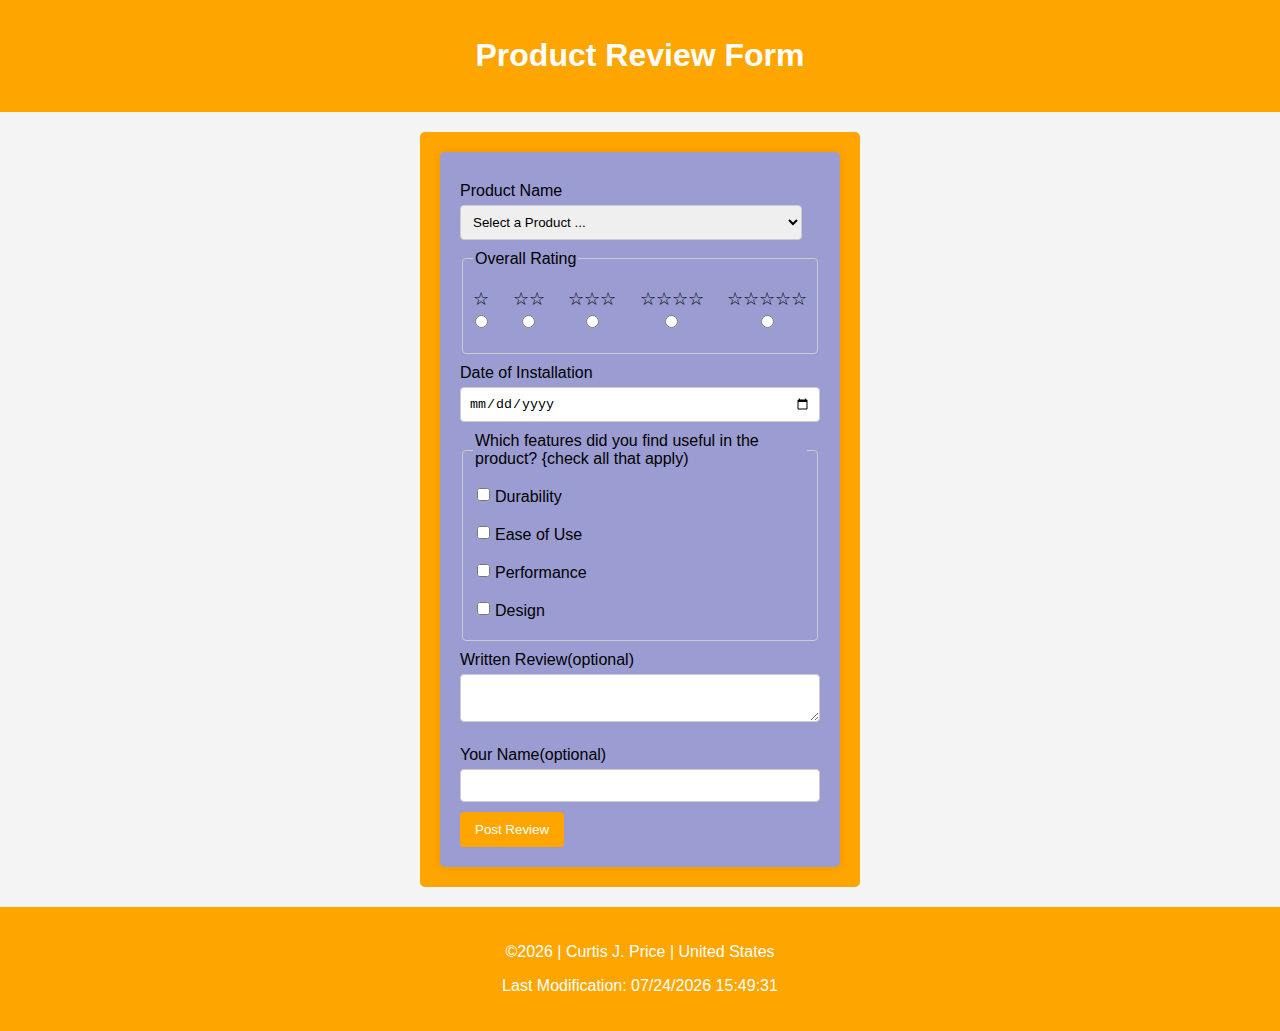
==== form.html @ 2aad3578 "w05 task" ====
<!DOCTYPE html>
<html lang="en">

<head>
    <meta charset="UTF-8">
    <meta name="viewport" content="width=device-width, initial-scale=1.0">
    <meta name="description" content="Product, Review, Post Review, Post Product">
    <meta name="author" content="Neal Coates">
    <title>Product Review</title>
    <link href="https://fonts.googleapis.com/css2?family=Audiowide&amp;family=Sofia&amp;family=Trirong&amp;display=swap"
        rel="stylesheet">
    <link rel="stylesheet" href="styles/form.css">
    <script src="scripts/form.js" defer=""></script>
    <script src="scripts/getdates.js" defer=""></script>

</head>


<body>
    <header>
        <h1>Product Review Form</h1>
    </header>
    <main>
        <div class="container">
            <form method="get" action="review.html" class="wf1">
                <label for="product">Product Name</label>
                <select id="product" name="product" required>
                    <option value="" disabled selected>Select a Product ...</option>
                </select>

                <fieldset>
                    <legend>Overall Rating</legend>
                    <div class="rating">
                        <div>
                            <label for="rating-1">☆</label>
                            <input type="radio" id="rating-1" name="rating" value="1" required>
                        </div>
                        <div>
                            <label for="rating-2">☆☆</label>
                            <input type="radio" id="rating-2" name="rating" value="2" required>
                        </div>
                        <div>
                            <label for="rating-3">☆☆☆</label>
                            <input type="radio" id="rating-3" name="rating" value="3" required>
                        </div>
                        <div>
                            <label for="rating-4">☆☆☆☆</label>
                            <input type="radio" id="rating-4" name="rating" value="4" required>
                        </div>
                        <div>
                            <label for="rating-5">☆☆☆☆☆</label>
                            <input type="radio" id="rating-5" name="rating" value="5" required>
                        </div>
                    </div>
                </fieldset>

                <label for="installation-date">Date of Installation</label>
                <input type="date" id="installation-date" name="installation_date" autocomplete="on" required>

                <fieldset>
                    <legend>Which features did you find useful in the product? {check all that apply)</legend>
                    <div class="checkbox-group">
                        <div>
                            <input type="checkbox" id="feature-1" name="features" value="feature1">
                            <label for="feature-1">Durability</label>
                        </div>
                        <div>
                            <input type="checkbox" id="feature-2" name="features" value="feature2">
                            <label for="feature-2">Ease of Use</label>
                        </div>
                        <div>
                            <input type="checkbox" id="feature-3" name="features" value="feature3">
                            <label for="feature-3">Performance</label>
                        </div>
                        <div>
                            <input type="checkbox" id="feature-4" name="features" value="feature4">
                            <label for="feature-3">Design</label>
                        </div>
                    </div>
                </fieldset>

                <label for="review">Written Review(optional)</label>
                <textarea id="review" name="review"></textarea>

                <label for="username">Your Name(optional)</label>
                <input type="text" id="username" name="username">

                <input type="submit" value="Post Review">
            </form>
        </div>
    </main>
    <footer>
        <p>&copy;<span id="current-year"></span> | Curtis J. Price | United States</p>
        <p id="last-modified"></p>
    </footer>
</body>

</html>
---- styles/form.css ----
body {
    font-family: Arial, sans-serif;
    margin: 0;
    padding: 0;
    background-color: #f4f4f4;
}

header {
    background-color: #FFA500;
    color: #fff;
    padding: 1rem;
    text-align: center;
}

main {
    display: flex;
    justify-content: center;
    margin: 20px;
}

.container {
    background-color: #FFA500;
    padding: 20px;
    border-radius: 5px;
    max-width: 400px;
    width: 100%;
}

form {
    background-color: #9b9cd1;
    padding: 20px;
    border-radius: 5px;
    box-shadow: 0 0 10px rgba(0,0,0,0.1);
}

label {
    display: block;
    margin: 10px 0 5px;
}

input[type="text"], 
input[type="date"], 
textarea, 
select {
    width: 95%;
    padding: 8px;
    margin-bottom: 10px;
    border: 1px solid #ccc;
    border-radius: 4px;
}

input[type="radio"], 
input[type="checkbox"] {
    margin-right: 5px;
}

.rating {
    display: flex;
    justify-content: space-between;
    align-items: center;
    margin-bottom: 10px;
}

.rating label {
    font-size: 18px;
    cursor: pointer;
    display: block;
    text-align: center;
}

.rating input[type="radio"] {
    display: block;
    margin: 5px auto;
}

.checkbox-group {
    display: flex;
    flex-direction: column;
}

.checkbox-group div {
    display: flex;
    align-items: center;
    margin-bottom: 5px;
}

input[type="submit"] {
    background-color: #FFA500;
    color: white;
    padding: 10px 15px;
    border: none;
    border-radius: 4px;
    cursor: pointer;
}

input[type="submit"]:hover {
    background-color: #218838;
}

fieldset {
    margin-bottom: 10px;
    padding: 10px;
    border: 1px solid #ccc;
    border-radius: 4px;
}

footer {
    text-align: center;
    padding: 20px;
    background-color: #FFA500;
    color: white;
}

/* Responsive Styles */
@media (max-width: 600px) {
    .rating {
        flex-direction: column;
    }
}
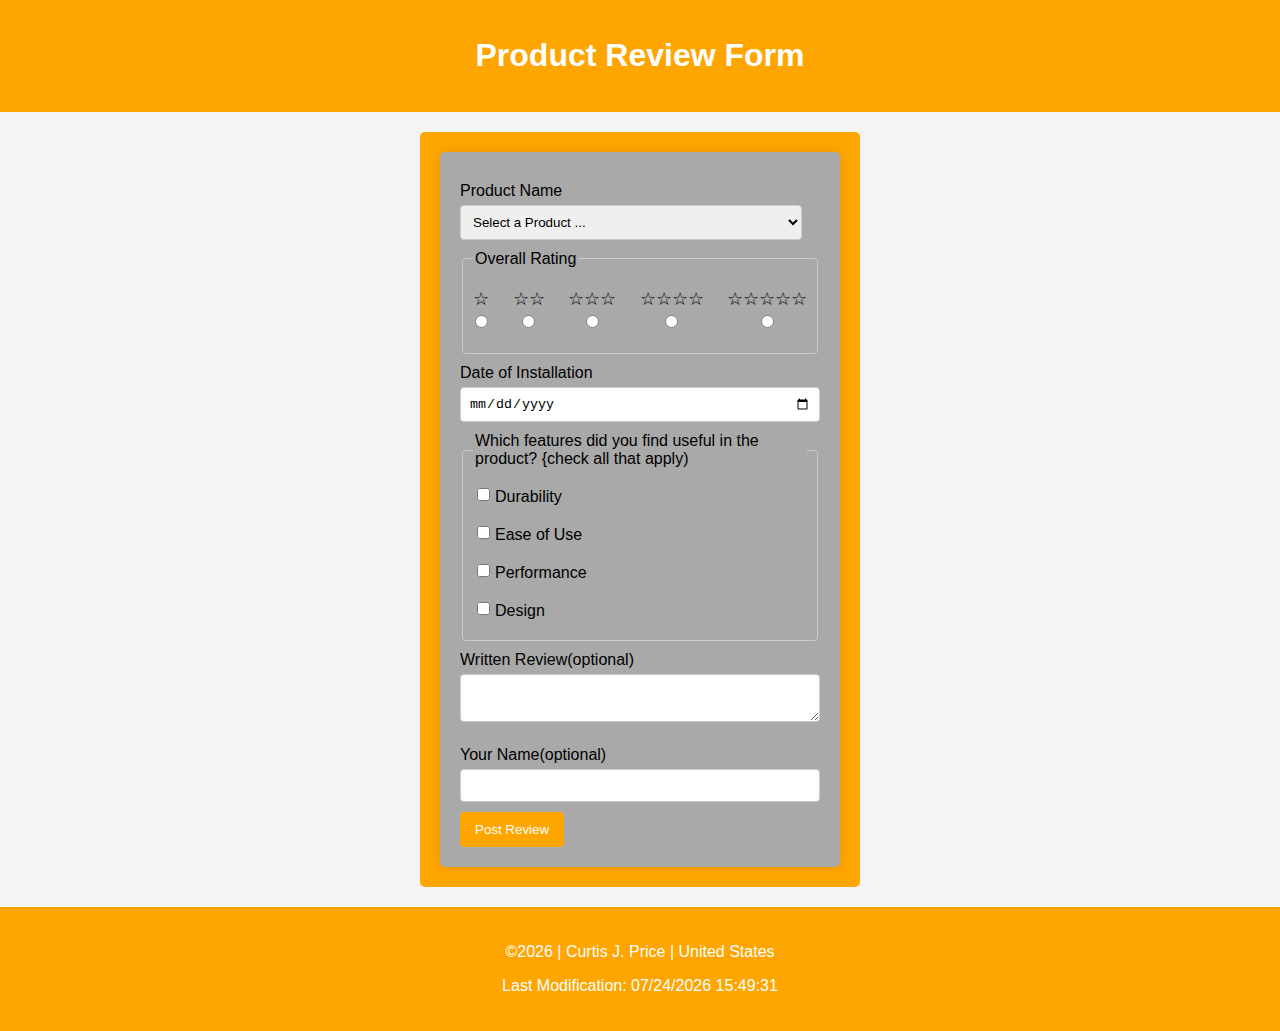
==== commit a966544a: "fixes" ====
--- a/form.html
+++ b/form.html
@@ -5,7 +5,7 @@
     <meta charset="UTF-8">
     <meta name="viewport" content="width=device-width, initial-scale=1.0">
     <meta name="description" content="Product, Review, Post Review, Post Product">
-    <meta name="author" content="Neal Coates">
+    <meta name="author" content="Curtis J. Price">
     <title>Product Review</title>
     <link href="https://fonts.googleapis.com/css2?family=Audiowide&amp;family=Sofia&amp;family=Trirong&amp;display=swap"
         rel="stylesheet">
--- a/styles/form.css
+++ b/styles/form.css
@@ -27,7 +27,7 @@
 }
 
 form {
-    background-color: #9b9cd1;
+    background-color: #A9A9A9;
     padding: 20px;
     border-radius: 5px;
     box-shadow: 0 0 10px rgba(0,0,0,0.1);
